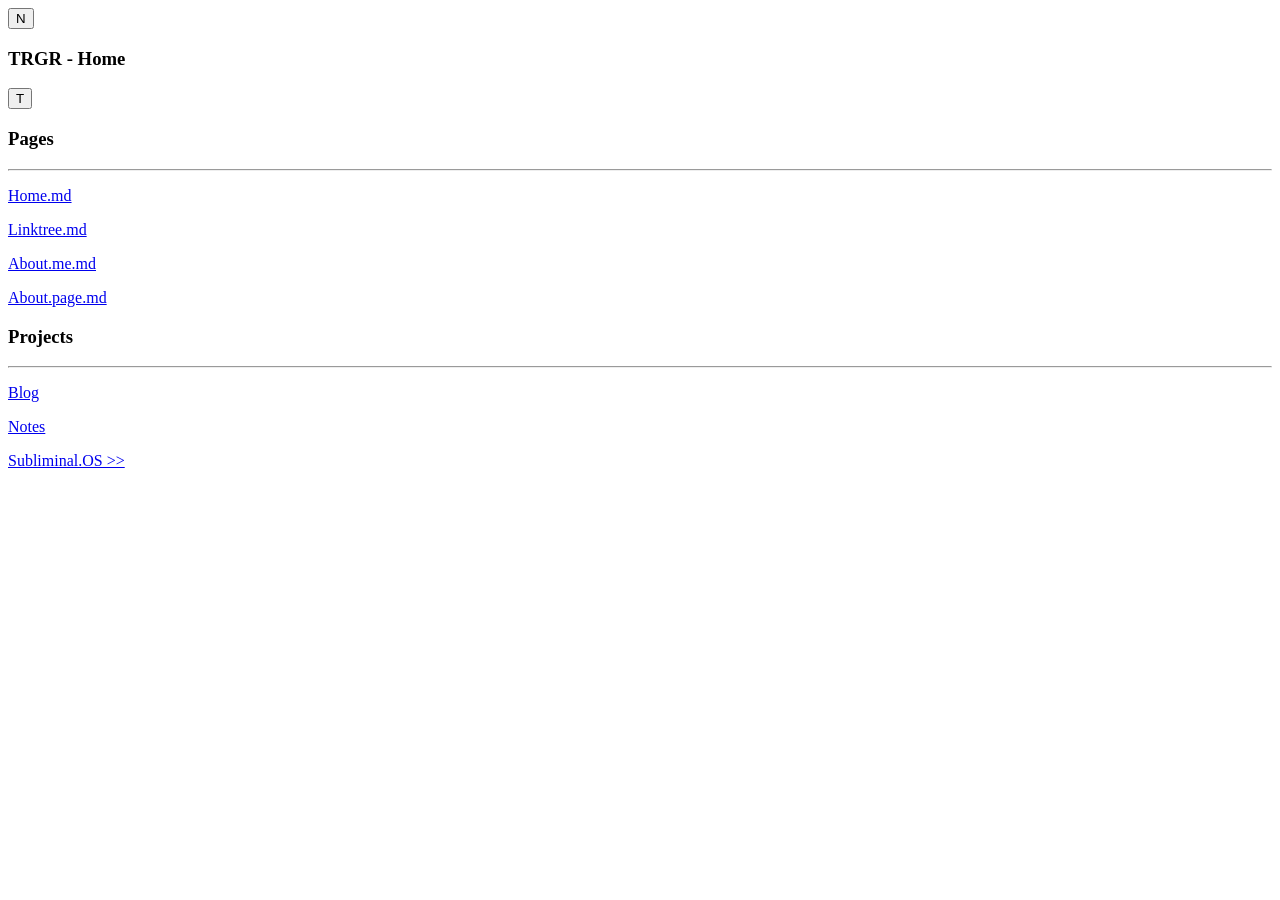
==== index.html @ 82848f18 "site update" ====
<!doctype html>
<html lang="en">
  <head>
    <meta charset="UTF-8" />
    <meta
      name="viewport"
      content="width=device-width, height=device-height, initial-scale=1.0"
    />
    <title>TRGR</title>
    <link rel="stylesheet" href="src/css/fonts.css" />
    <link rel="stylesheet" href="src/css/style.css" />
    <link rel="stylesheet" href="src/css/note-style.css" />
  </head>

  <body>
    <header>
      <button id="toggleDisplayBtn" class="menu-toggle">N</button>
      <h3><b>TRGR - Home</b></h3>
      <button onclick="toggleTheme()" class="theme-toggle">T</button>
    </header>
    <section>
      <nav>
        <!-- TEMPLATE
             <a href="#" onclick="loadContent('naamNote.html')" class="link"><p>NoteName</p></a>
             -->
        <h3>Pages</h3>
        <hr />
        <a href="#" onclick="loadContent('home.html')">
          <p>Home.md</p>
        </a>
        <a href="#" onclick="loadContent('linktree.html')">
          <p>Linktree.md</p>
        </a>
        <a href="#" onclick="loadContent('about-me.html')">
          <p>About.me.md</p>
        </a>
        <a href="#" onclick="loadContent('about-page.html')">
          <p>About.page.md</p>
        </a>

        <h3>Projects</h3>
        <hr />
        <a href="#" onclick="loadContent('proj_blog.html')">
          <p>Blog</p>
        </a>
        <a href="#" onclick="loadContent('proj_notes.html')">
          <p>Notes</p>
        </a>
        <a href="https://subliminal.trgr.site" target="_blank">
          <p>Subliminal.OS >></p>
        </a>
      </nav>
      <main id="content">
        <!-- Content loaded here -->
      </main>
    </section>
  </body>
  <script src="src/js/theme.js"></script>
  <script src="src/js/change-page.js"></script>
  <script src="src/js/menu.js"></script>
  <script src="src/js/shortcuts.js"></script>
</html>
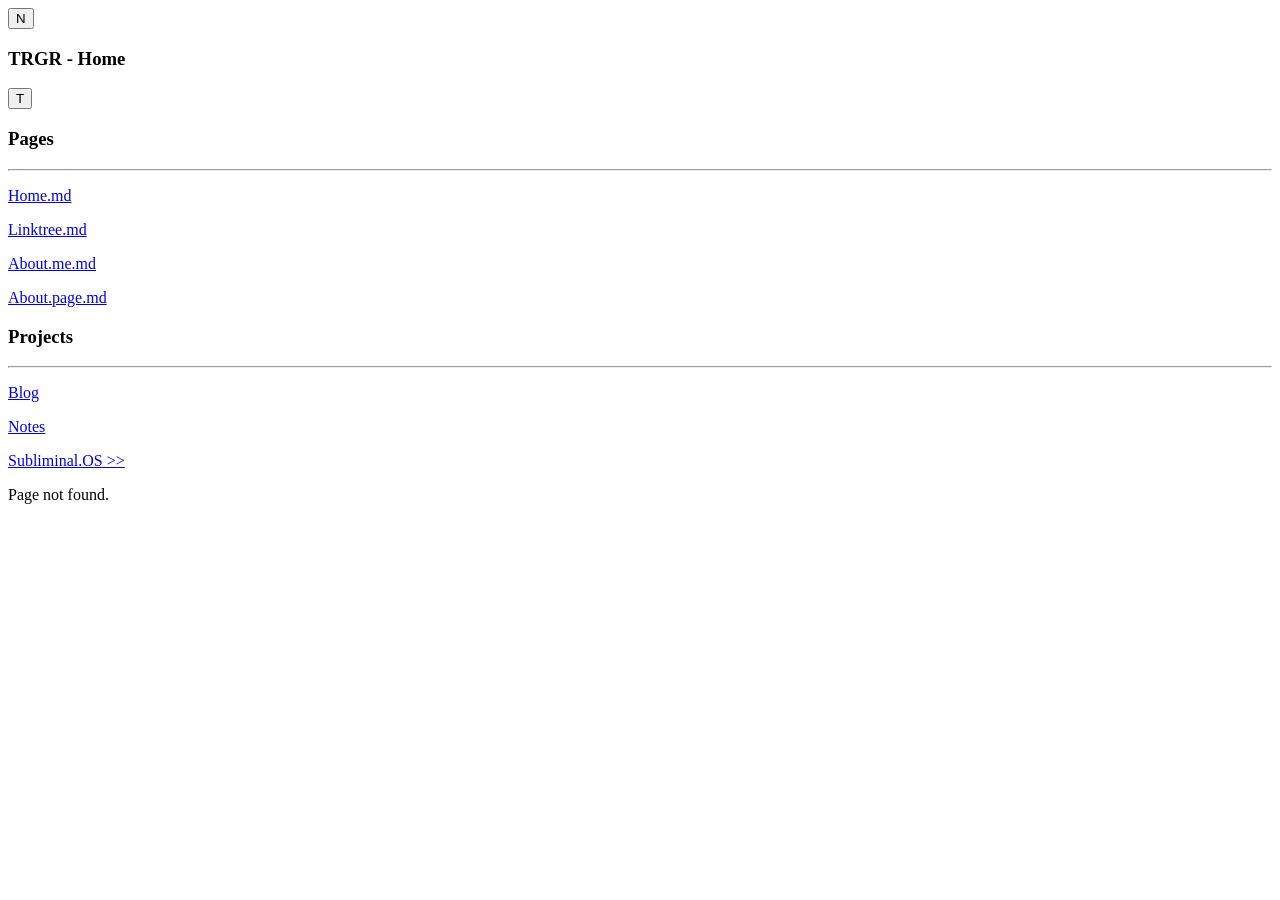
==== commit c3cafb50: "added issues, resolved issue #1" ====
--- a/index.html
+++ b/index.html
@@ -1,62 +1,61 @@
 <!doctype html>
 <html lang="en">
-  <head>
-    <meta charset="UTF-8" />
-    <meta
-      name="viewport"
-      content="width=device-width, height=device-height, initial-scale=1.0"
-    />
-    <title>TRGR</title>
-    <link rel="stylesheet" href="src/css/fonts.css" />
-    <link rel="stylesheet" href="src/css/style.css" />
-    <link rel="stylesheet" href="src/css/note-style.css" />
-  </head>
 
-  <body>
-    <header>
-      <button id="toggleDisplayBtn" class="menu-toggle">N</button>
-      <h3><b>TRGR - Home</b></h3>
-      <button onclick="toggleTheme()" class="theme-toggle">T</button>
-    </header>
-    <section>
-      <nav>
-        <!-- TEMPLATE
-             <a href="#" onclick="loadContent('naamNote.html')" class="link"><p>NoteName</p></a>
+<head>
+  <meta charset="UTF-8" />
+  <meta name="viewport" content="width=device-width, height=device-height, initial-scale=1.0" />
+  <title>TRGR</title>
+  <link rel="stylesheet" href="src/css/fonts.css" />
+  <link rel="stylesheet" href="src/css/style.css" />
+  <link rel="stylesheet" href="src/css/note-style.css" />
+</head>
+
+<body>
+  <header>
+    <button id="toggleDisplayBtn" class="menu-toggle">N</button>
+    <h3><b>TRGR - Home</b></h3>
+    <button onclick="toggleTheme()" class="theme-toggle">T</button>
+  </header>
+  <section>
+    <nav>
+      <!-- TEMPLATE
+             <a href="#naamNote"><p>NoteName</p></a>
              -->
-        <h3>Pages</h3>
-        <hr />
-        <a href="#" onclick="loadContent('home.html')">
-          <p>Home.md</p>
-        </a>
-        <a href="#" onclick="loadContent('linktree.html')">
-          <p>Linktree.md</p>
-        </a>
-        <a href="#" onclick="loadContent('about-me.html')">
-          <p>About.me.md</p>
-        </a>
-        <a href="#" onclick="loadContent('about-page.html')">
-          <p>About.page.md</p>
-        </a>
+      <h3>Pages</h3>
+      <hr />
+      <a href="#home">
+        <p>Home.md</p>
+      </a>
+      <a href="#linktree">
+        <p>Linktree.md</p>
+      </a>
+      <a href="#about-me">
+        <p>About.me.md</p>
+      </a>
+      <a href="#about-page">
+        <p>About.page.md</p>
+      </a>
 
-        <h3>Projects</h3>
-        <hr />
-        <a href="#" onclick="loadContent('proj_blog.html')">
-          <p>Blog</p>
-        </a>
-        <a href="#" onclick="loadContent('proj_notes.html')">
-          <p>Notes</p>
-        </a>
-        <a href="https://subliminal.trgr.site" target="_blank">
-          <p>Subliminal.OS >></p>
-        </a>
-      </nav>
-      <main id="content">
-        <!-- Content loaded here -->
-      </main>
-    </section>
-  </body>
-  <script src="src/js/theme.js"></script>
-  <script src="src/js/change-page.js"></script>
-  <script src="src/js/menu.js"></script>
-  <script src="src/js/shortcuts.js"></script>
+      <h3>Projects</h3>
+      <hr />
+      <a href="#proj_blog">
+        <p>Blog</p>
+      </a>
+      <a href="#proj_notes">
+        <p>Notes</p>
+      </a>
+      <a href="https://subliminal.trgrboi.be" target="_blank">
+        <p>Subliminal.OS >></p>
+      </a>
+    </nav>
+    <main id="content">
+      <!-- Content loaded here -->
+    </main>
+  </section>
+</body>
+<script src="src/js/theme.js"></script>
+<script src="src/js/change-page.js"></script>
+<script src="src/js/menu.js"></script>
+<script src="src/js/shortcuts.js"></script>
+
 </html>
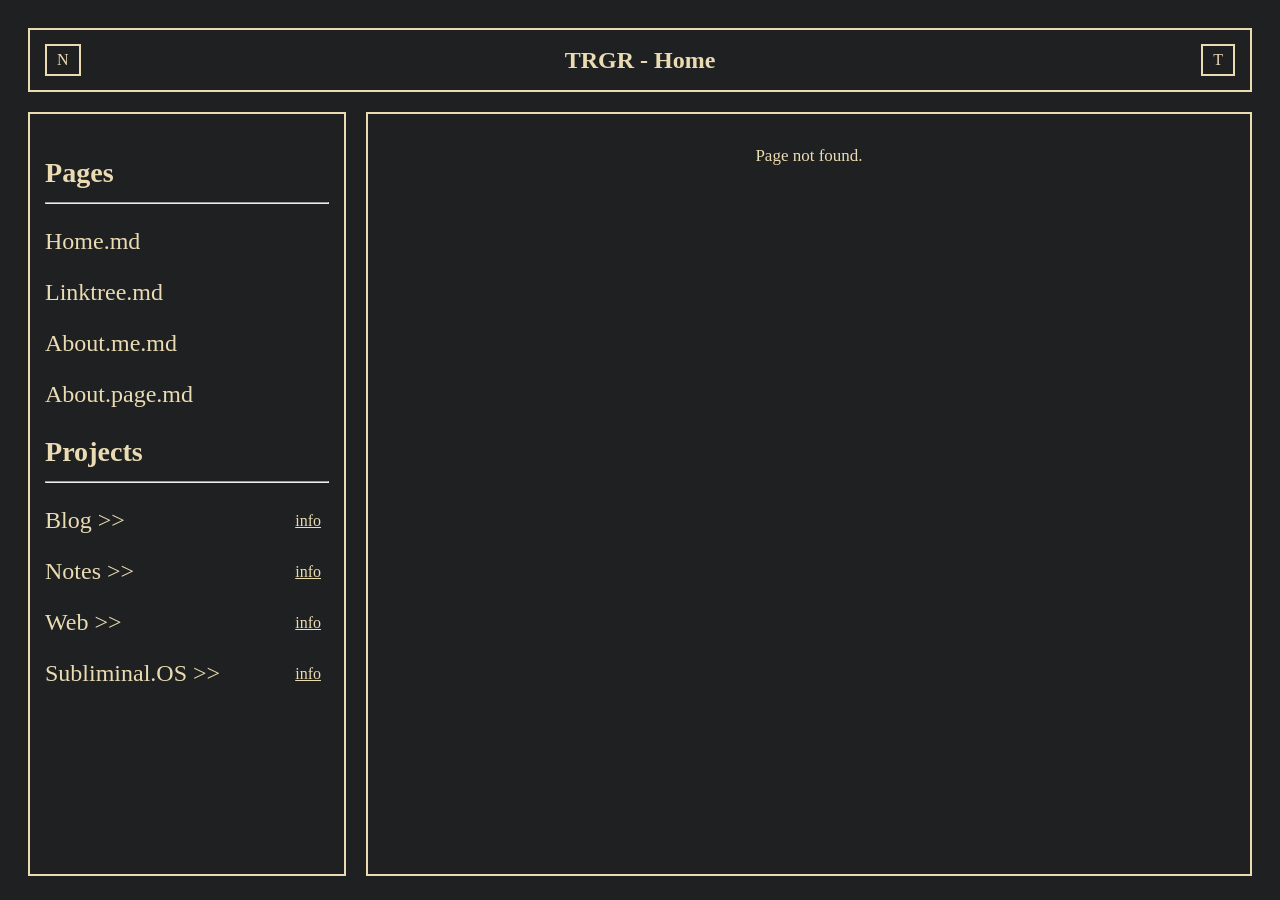
==== commit 50e96d14: "added info button for projects" ====
--- a/index.html
+++ b/index.html
@@ -38,15 +38,22 @@
 
       <h3>Projects</h3>
       <hr />
-      <a href="#proj_blog">
-        <p>Blog</p>
-      </a>
-      <a href="#proj_notes">
-        <p>Notes</p>
-      </a>
-      <a href="https://subliminal.trgrboi.be" target="_blank">
-        <p>Subliminal.OS >></p>
-      </a>
+      <div class="project">
+        <a href="https://blog.trgrboi.be" target="_blank">Blog &gt;&gt;</a>
+        <a href="#proj_blog" class="info-btn">info</a>
+      </div>
+      <div class="project">
+        <a href="https://notes.trgrboi.be" target="_blank">Notes &gt;&gt;</a>
+        <a href="#proj_notes" class="info-btn">info</a>
+      </div>
+      <div class="project">
+        <a href="https://web.trgrboi.be" target="_blank">Web &gt;&gt;</a>
+        <a href="#proj_web" class="info-btn">info</a>
+      </div>
+      <div class="project">
+        <a href="https://subliminal.trgrboi.be" target="_blank">Subliminal.OS &gt;&gt;</a>
+        <a href="#proj_subliminal" class="info-btn">info</a>
+      </div>
     </nav>
     <main id="content">
       <!-- Content loaded here -->
--- a/src/css/style.css
+++ b/src/css/style.css
@@ -0,0 +1,212 @@
+/* VARIABLES */
+:root {
+    --background-color: #1e2021;
+    --foreground-color: #ebdbb2;
+
+    --border: 2px solid var(--foreground-color);
+
+    --spacing-outer: 20px;
+    --spacing-inner: 15px;
+    --spacing-outer-small: 10px;
+    --spacing-inner-small: 7px;
+
+    --font-size: 1.5rem;
+}
+
+html {
+    height: 100vh;
+    width: 100vw;
+
+    margin: 0;
+}
+
+hr {
+    margin-top: -15px;
+    color: var(--foreground-color);
+}
+
+body {
+    padding: var(--spacing-outer);
+
+    background-color: var(--background-color);
+    color: var(--foreground-color);
+
+    font-family: "pixel";
+}
+
+header {
+    width: calc(100% -40px);
+    height: 30px;
+
+    display: flex;
+    justify-content: center;
+    align-items: center;
+    position: relative;
+    margin-bottom: var(--spacing-outer);
+    padding: var(--spacing-inner);
+    border: var(--border);
+    text-align: center;
+    font-size: var(--font-size);
+
+    >h3 {
+        font-size: 24px;
+    }
+}
+
+.theme-toggle,
+.menu-toggle {
+    padding: 5px 10px;
+    position: absolute;
+
+    border: var(--border);
+    background-color: var(--background-color);
+    color: var(--foreground-color);
+    cursor: pointer;
+
+    font-family: "pixel";
+    font-size: 16px;
+}
+
+.theme-toggle {
+    right: var(--spacing-inner);
+}
+
+.menu-toggle {
+    left: var(--spacing-inner);
+}
+
+.theme-toggle:hover,
+.menu-toggle:hover {
+    background-color: var(--foreground-color);
+    color: var(--background-color);
+}
+
+section {
+    display: flex;
+    width: calc(100% -40px);
+}
+
+nav,
+main {
+    height: calc(100vh - 170px);
+}
+
+nav {
+    flex: 2;
+
+    margin-right: var(--spacing-outer);
+    padding: var(--spacing-inner);
+
+    border: var(--border);
+
+    overflow-y: scroll;
+
+    font-size: var(--font-size);
+
+    >a {
+        text-decoration: none;
+        color: var(--foreground-color);
+    }
+
+    >a:hover {
+        text-decoration: underline;
+    }
+
+    >.project {
+        display: flex;
+        align-items: center;
+        gap: var(--spacing-inner-small);
+
+        /* Match the default <p> margins used by the Pages links */
+        margin-block: 1em;
+    }
+
+    >.project >a:first-child {
+        flex: 1;
+
+        text-decoration: none;
+        color: var(--foreground-color);
+    }
+
+    >.project >a:hover {
+        text-decoration: underline;
+    }
+
+    >.project >.info-btn {
+        padding: 4px 8px;
+
+        background-color: var(--background-color);
+        color: var(--foreground-color);
+
+        font-size: 16px;
+        text-decoration: underline;
+        white-space: nowrap;
+    }
+
+    >.project >.info-btn:hover {
+        background-color: var(--foreground-color);
+        color: var(--background-color);
+    }
+}
+
+main {
+    flex: 6;
+
+    padding: var(--spacing-inner);
+
+    overflow-y: scroll;
+
+    display: flex;
+    flex-direction: column;
+    align-items: center;
+
+    border: var(--border);
+
+    text-align: left;
+
+    font-family: "nerd";
+    font-style: normal;
+    font-size: 17px;
+
+    >.ascii {
+        text-align: left;
+        white-space: pre;
+        line-height: 10px;
+    }
+
+    >.start {
+        max-width: 720px;
+        text-align: center;
+    }
+}
+
+@media screen and (max-width: 820px) {
+    body {
+        padding: var(--spacing-outer-small);
+    }
+
+    header {
+        margin-bottom: var(--spacing-outer-small);
+    }
+
+    section {
+        flex-direction: column;
+        height: calc(100vh - 110px);
+    }
+
+    nav {
+        flex: 8;
+        display: block;
+        margin: 10px 0 var(--spacing-outer-small);
+    }
+
+    main {
+        flex: 1;
+        margin-top: var(--spacing-outer-small);
+
+        >.ascii {
+            font-size: 10px;
+            line-height: 6px;
+        }
+    }
+}
